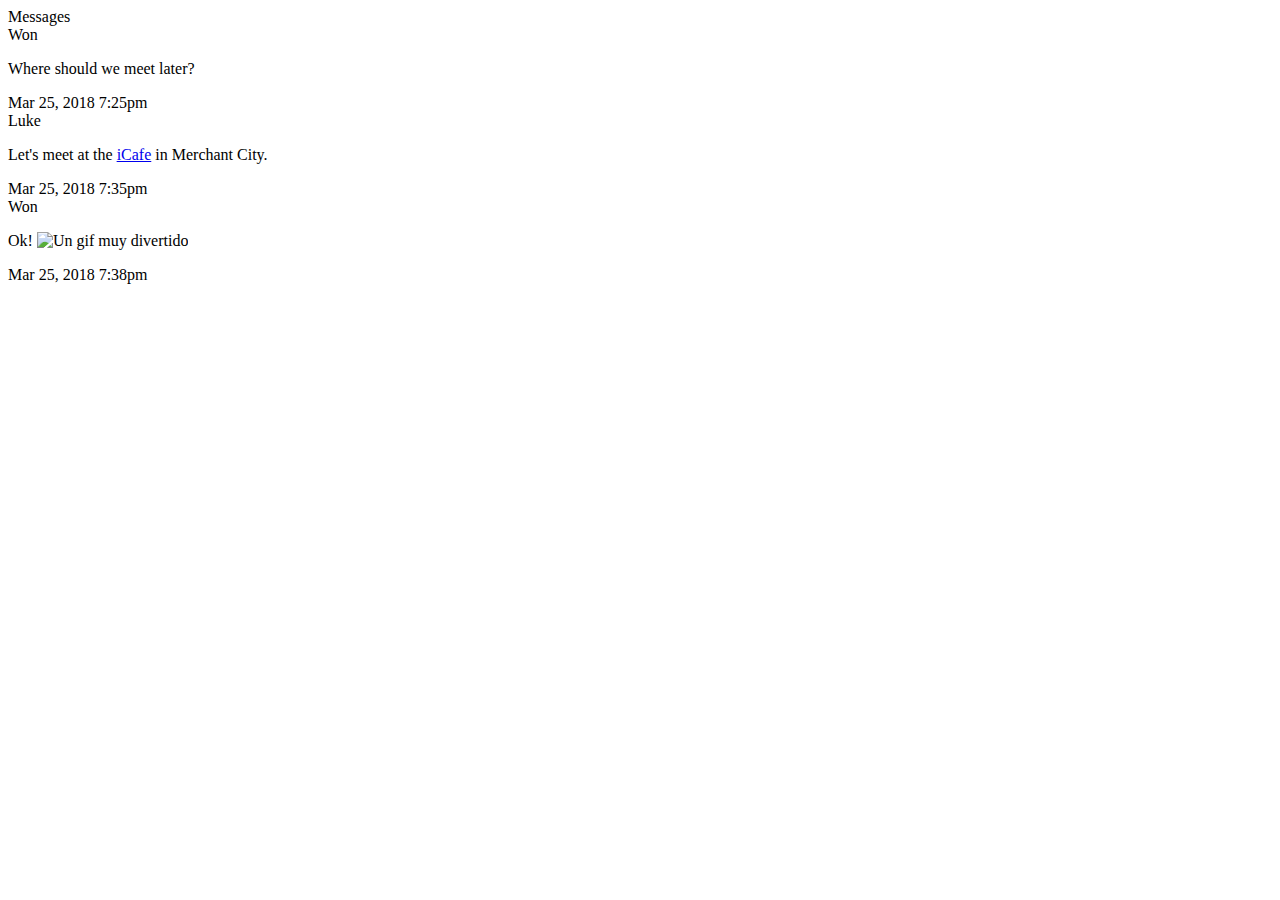
==== Modulo-1/1-html/2-ejercicios/04-semantic-html/index.html @ 13f1b6d2 "Exercise 4 -> set a header and a main into the thread of messages" ====
<!DOCTYPE html>
<html lang="en">

<head>
  <meta charset="utf-8" />
  <title>Semantic HTML - HTML Exercises</title>
  <meta name="viewport" content="width=device-width, initial-scale=1" />
</head>

<body>
  <header role="banner">
    <div class="site-wrapper">
      <div class="site-header">
        <div class="site-header__title">Messages</div>
      </div>
    </div>
  </header>
  <main role="main">
    <div class="messages">
      <div class="message">
        <div class="message__author">Won</div>
        <p class="message__content">Where should we meet later?</p>
        <span class="message__time">Mar 25, 2018 7:25pm</span>
      </div>
      <div class="message">
        <div class="message__author">Luke</div>
        <p class="message__content">
          Let's meet at the <a href="https://goo.gl/maps/aza4h9nUBhn">iCafe</a> in Merchant City.
        </p>
        <span class="message__time">Mar 25, 2018 7:35pm</span>
      </div>
      <div class="message">
        <div class="message__author">Won</div>
        <p class="message__content">
          Ok!
          <img src="https://media.giphy.com/media/l41K4KlVE8dgozf8I/giphy.gif" alt="Un gif muy  divertido">
        </p>
        <span class="message__time">Mar 25, 2018 7:38pm</span>
      </div>
    </div>
    <div id="result" class="result"></div>
  </main>
</body>

</html>
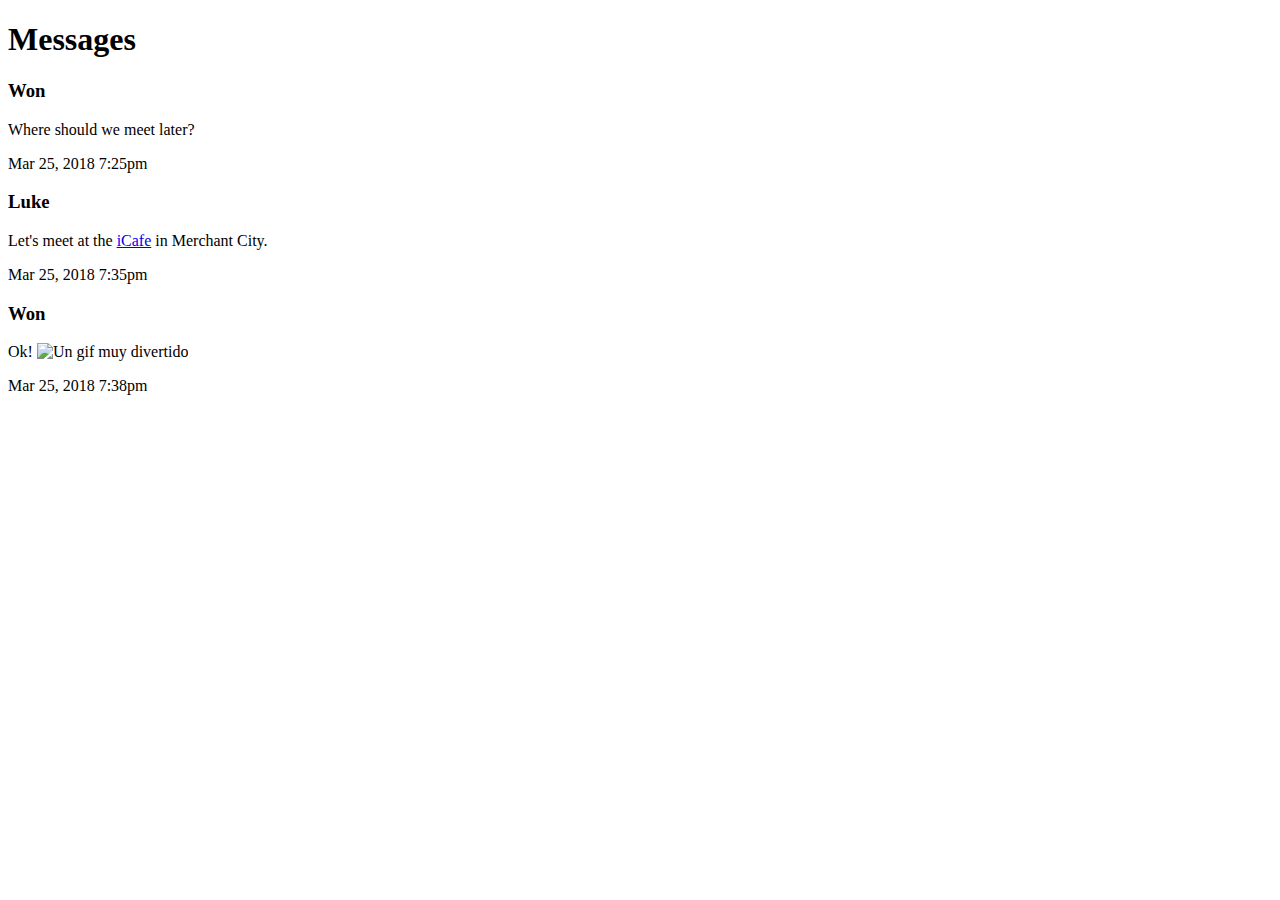
==== commit 77a236f5: "Exercise 4 -> set an h1 for the header & an article and a time for each message of this thread" ====
--- a/Modulo-1/1-html/2-ejercicios/04-semantic-html/index.html
+++ b/Modulo-1/1-html/2-ejercicios/04-semantic-html/index.html
@@ -11,32 +11,32 @@
   <header role="banner">
     <div class="site-wrapper">
       <div class="site-header">
-        <div class="site-header__title">Messages</div>
+        <h1 class="site-header__title">Messages</h1>
       </div>
     </div>
   </header>
   <main role="main">
     <div class="messages">
-      <div class="message">
-        <div class="message__author">Won</div>
+      <article class="message">
+        <h3 class="message__author">Won</h3>
         <p class="message__content">Where should we meet later?</p>
-        <span class="message__time">Mar 25, 2018 7:25pm</span>
-      </div>
-      <div class="message">
-        <div class="message__author">Luke</div>
+        <time class="message__time" datetime="2018-03-25T07:25">Mar 25, 2018 7:25pm</time>
+      </article>
+      <article class="message">
+        <h3 class="message__author">Luke</h3>
         <p class="message__content">
           Let's meet at the <a href="https://goo.gl/maps/aza4h9nUBhn">iCafe</a> in Merchant City.
         </p>
-        <span class="message__time">Mar 25, 2018 7:35pm</span>
-      </div>
-      <div class="message">
-        <div class="message__author">Won</div>
+        <time class="message__time" datetime="2018-03-25T07:35">Mar 25, 2018 7:35pm</time>
+      </article>
+      <article class="message">
+        <h3 class="message__author">Won</h3>
         <p class="message__content">
           Ok!
           <img src="https://media.giphy.com/media/l41K4KlVE8dgozf8I/giphy.gif" alt="Un gif muy  divertido">
         </p>
-        <span class="message__time">Mar 25, 2018 7:38pm</span>
-      </div>
+        <time class="message__time" datetime="2018-03-25T07:38">Mar 25, 2018 7:38pm</time>
+      </article>
     </div>
     <div id="result" class="result"></div>
   </main>
